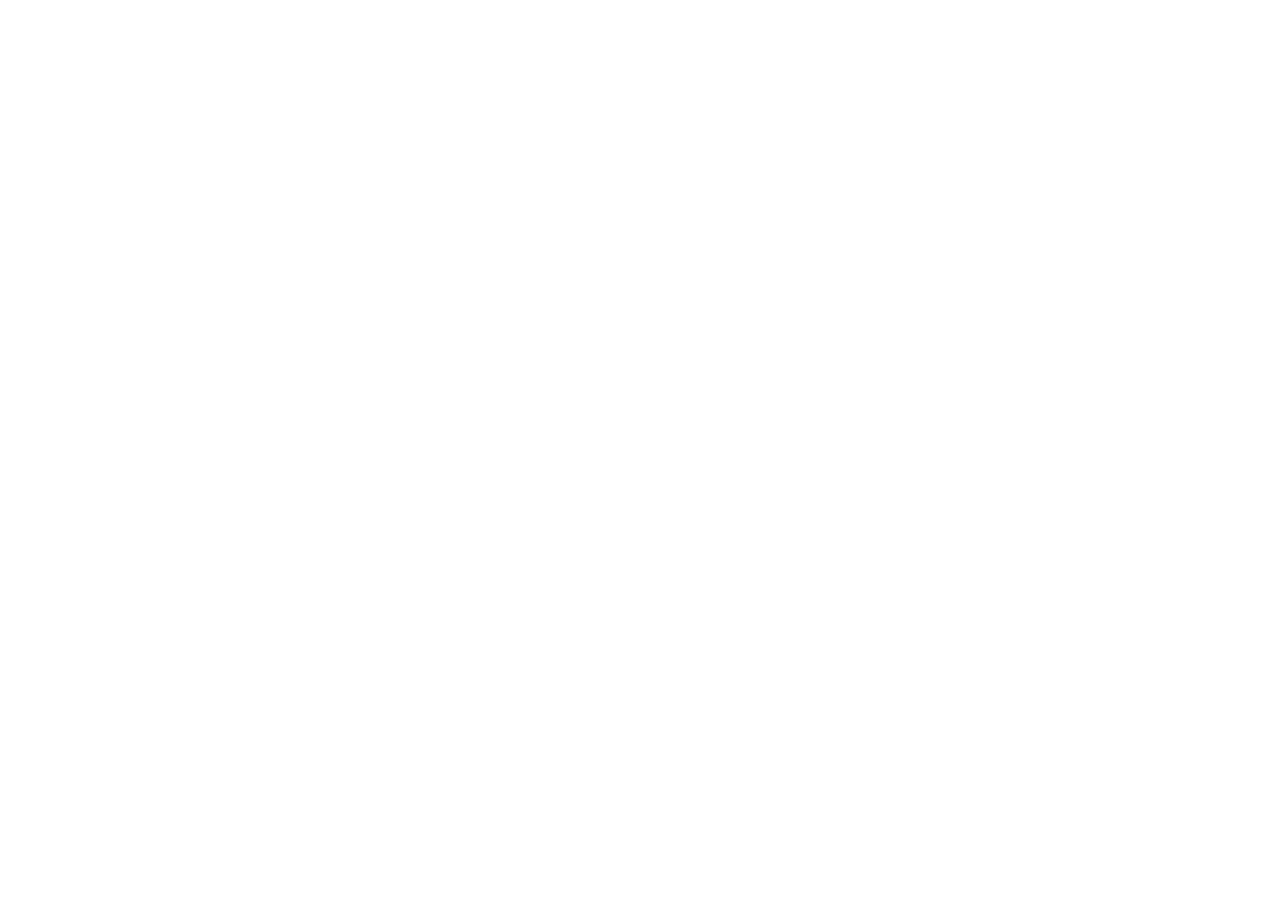
==== property.html @ 11e954ee "class, id 속성" ====
<!DOCTYPE html>
<html lang="en">
<head>
    <meta charset="UTF-8">
    <meta name="viewport" content="width=device-width, initial-scale=1.0">
    <title>Document</title>
    <style>
        .section{
            width : 100px;
            color : red;
            background-color: blue;
        }
    </style>
</head>
<body>
    <div class="section"></div>
    <div id="section"></div>
    <script>
        const section = document.querySelector('.section');
        const sectionId = document.getElementById('section');
    </script>
</body>
</html>
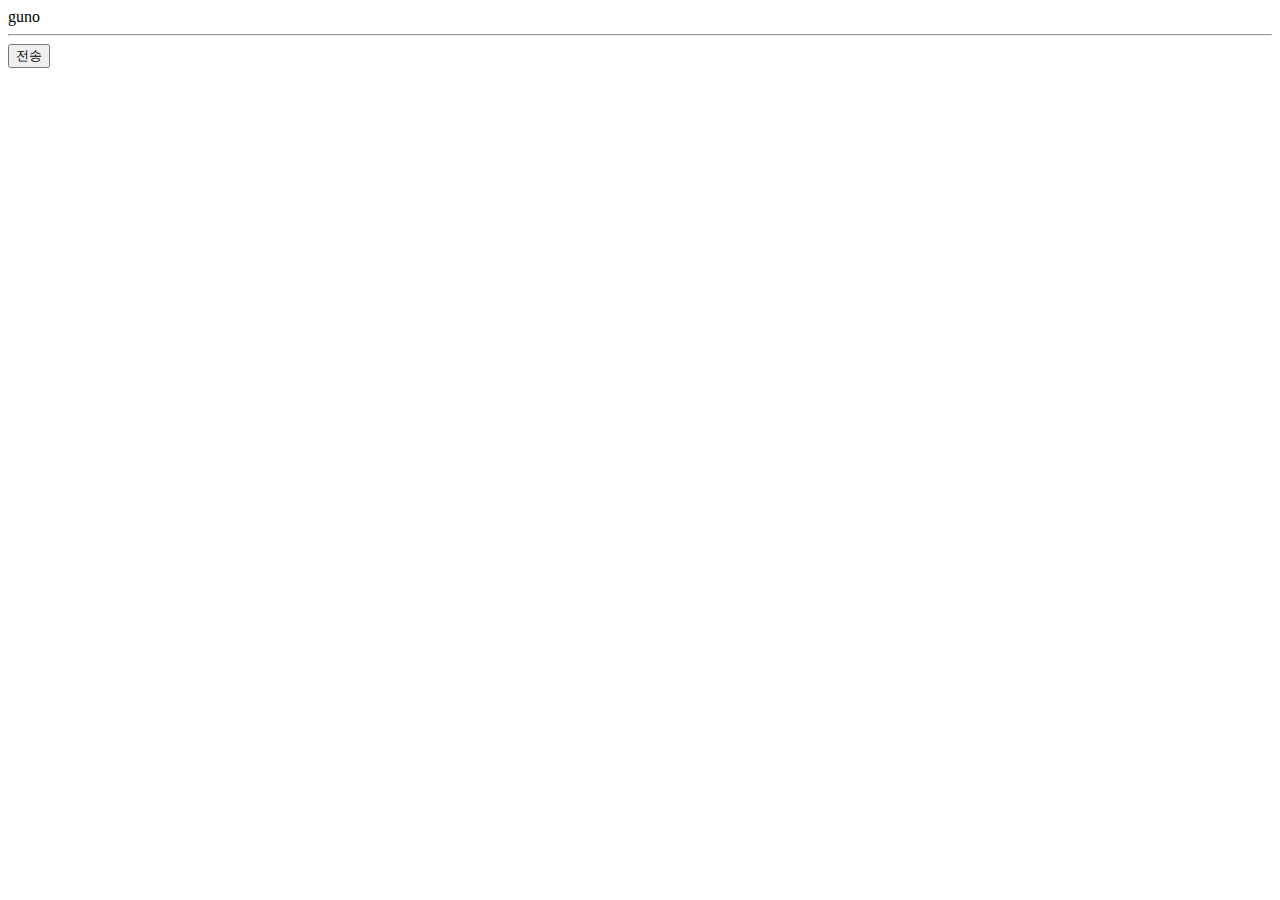
==== commit 58d2deaa: "data-*속성" ====
--- a/property.html
+++ b/property.html
@@ -19,5 +19,18 @@
         const section = document.querySelector('.section');
         const sectionId = document.getElementById('section');
     </script>
+
+    <div id="id" data-my-name="guno" data-my-age="25">guno</div>
+    <script>
+        const me = document.getElementById('me');
+        console.log(me.dataset.myName);
+        console.log(me.dataset.myAge);
+    </script>
+
+    <hr>
+    <form id="hidden-form" action="/form-action" hidden>
+        <input type="text" name="id" value="guno">
+    </form>
+    <button form="hidden-form" type="submit">전송</button>
 </body>
 </html>